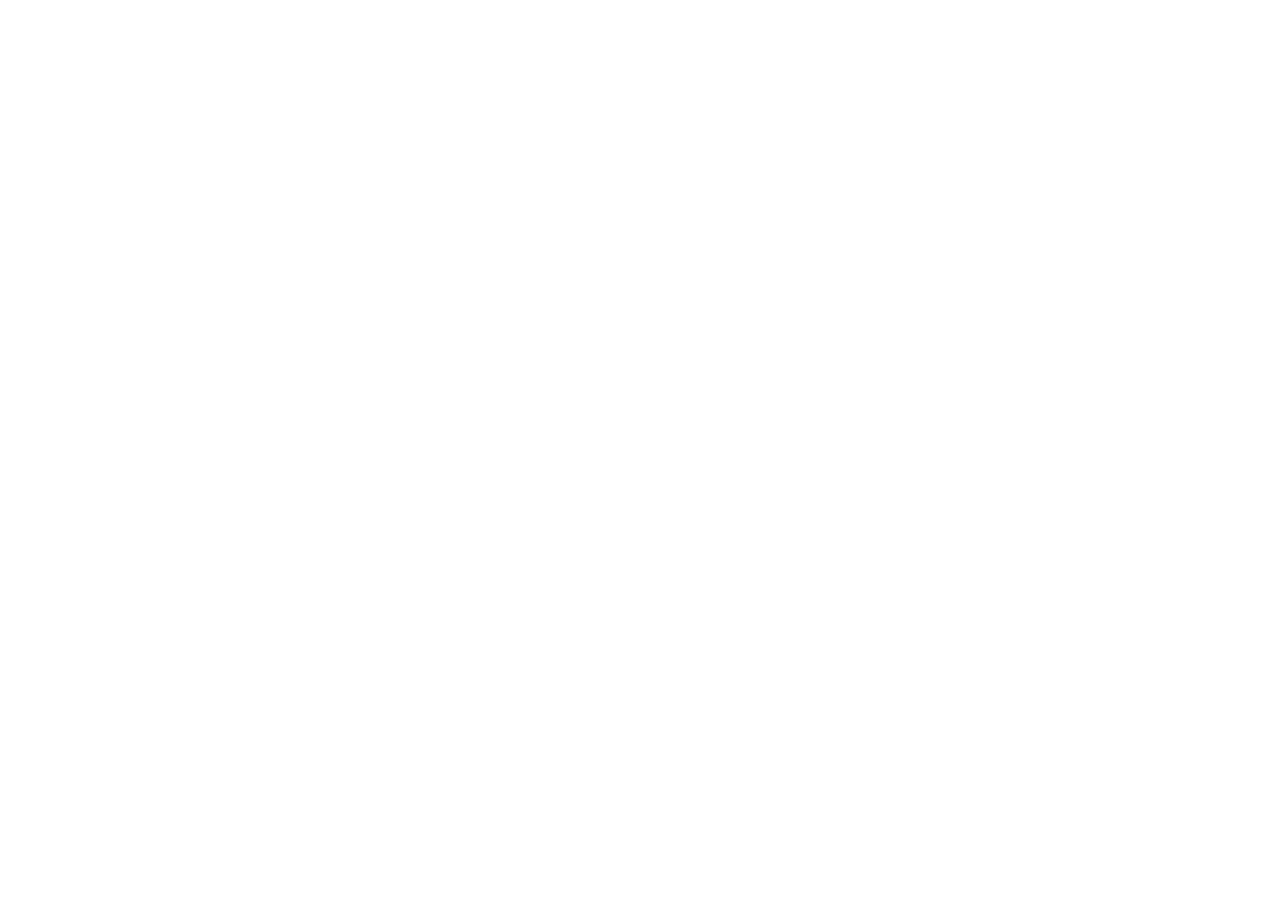
==== hypotenuse.html @ c1f61852 "added error handling" ====
<!DOCTYPE html>
<html lang="en">
  <head>
    <meta charset="UTF-8" />
    <meta http-equiv="X-UA-Compatible" content="IE=edge" />
    <meta name="viewport" content="width=device-width, initial-scale=1.0" />
    <link rel="stylesheet" href="./style.css" />
    <title>Calcultate Hypotenuse</title>
  </head>
  <body>
    <script src="./hypotenuse.js"></script>
  </body>
</html>
---- style.css ----
.angle-input {
  display: block;
  margin: 0.5rem;
  padding: 0.5rem;
}

button {
  padding: 0.5rem;
}

#output {
  margin: 0.5rem;
  font-size: 1.5rem;
}
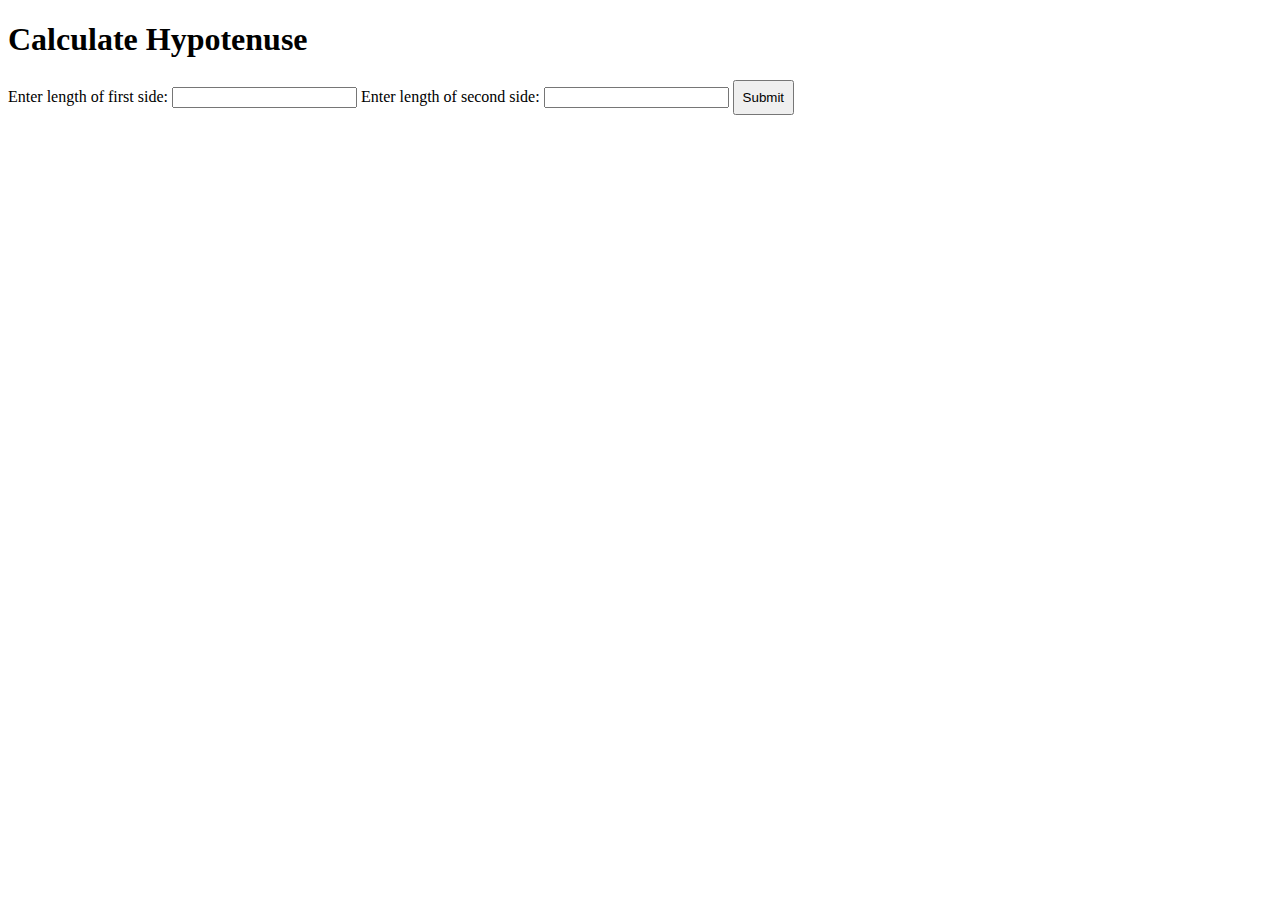
==== commit 9268aedc: "Added Hypotenuse Calculation" ====
--- a/hypotenuse.html
+++ b/hypotenuse.html
@@ -8,6 +8,13 @@
     <title>Calcultate Hypotenuse</title>
   </head>
   <body>
+    <h1>Calculate Hypotenuse</h1>
+    <label for="first-side">Enter length of first side: </label>
+    <input type="number" id="first-side" />
+    <label for="second-side">Enter length of second side: </label>
+    <input type="number" id="second-side" />
+    <button id="btn-submit">Submit</button>
+    <div id="output"></div>
     <script src="./hypotenuse.js"></script>
   </body>
 </html>
